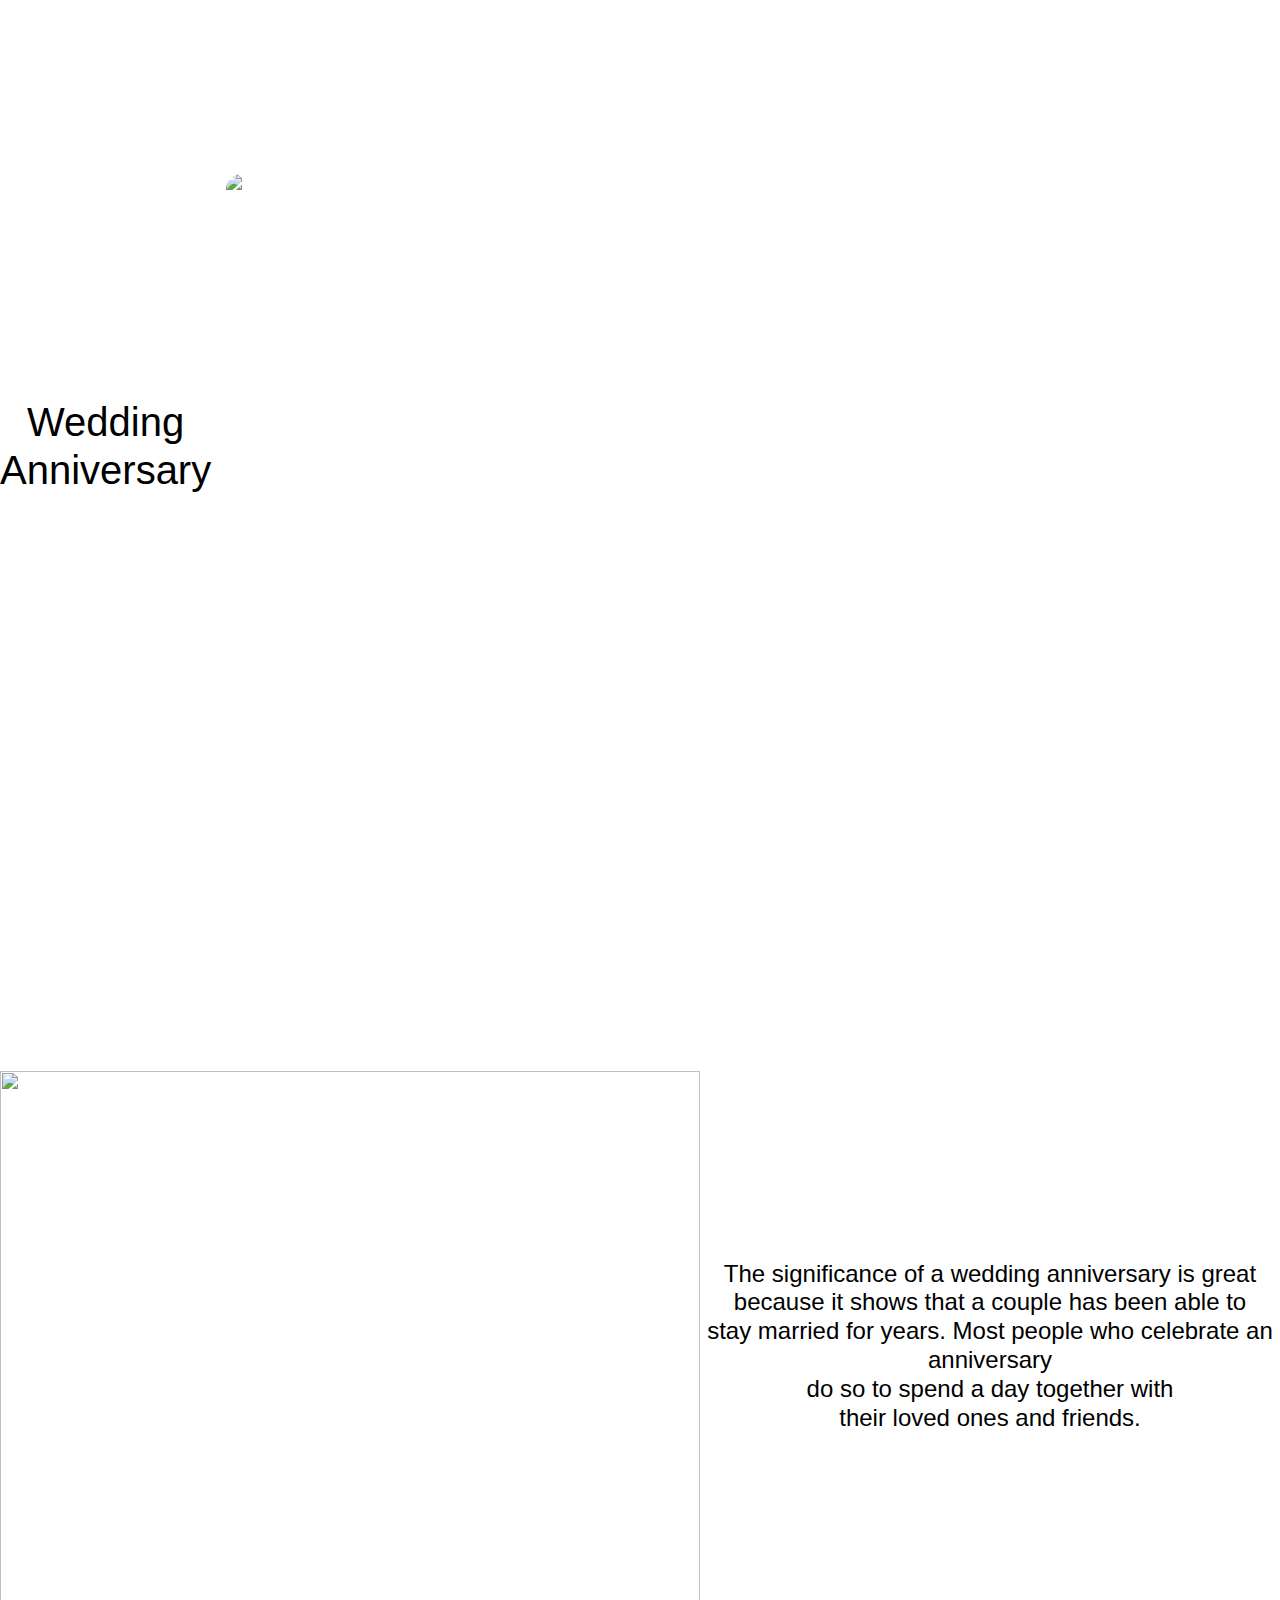
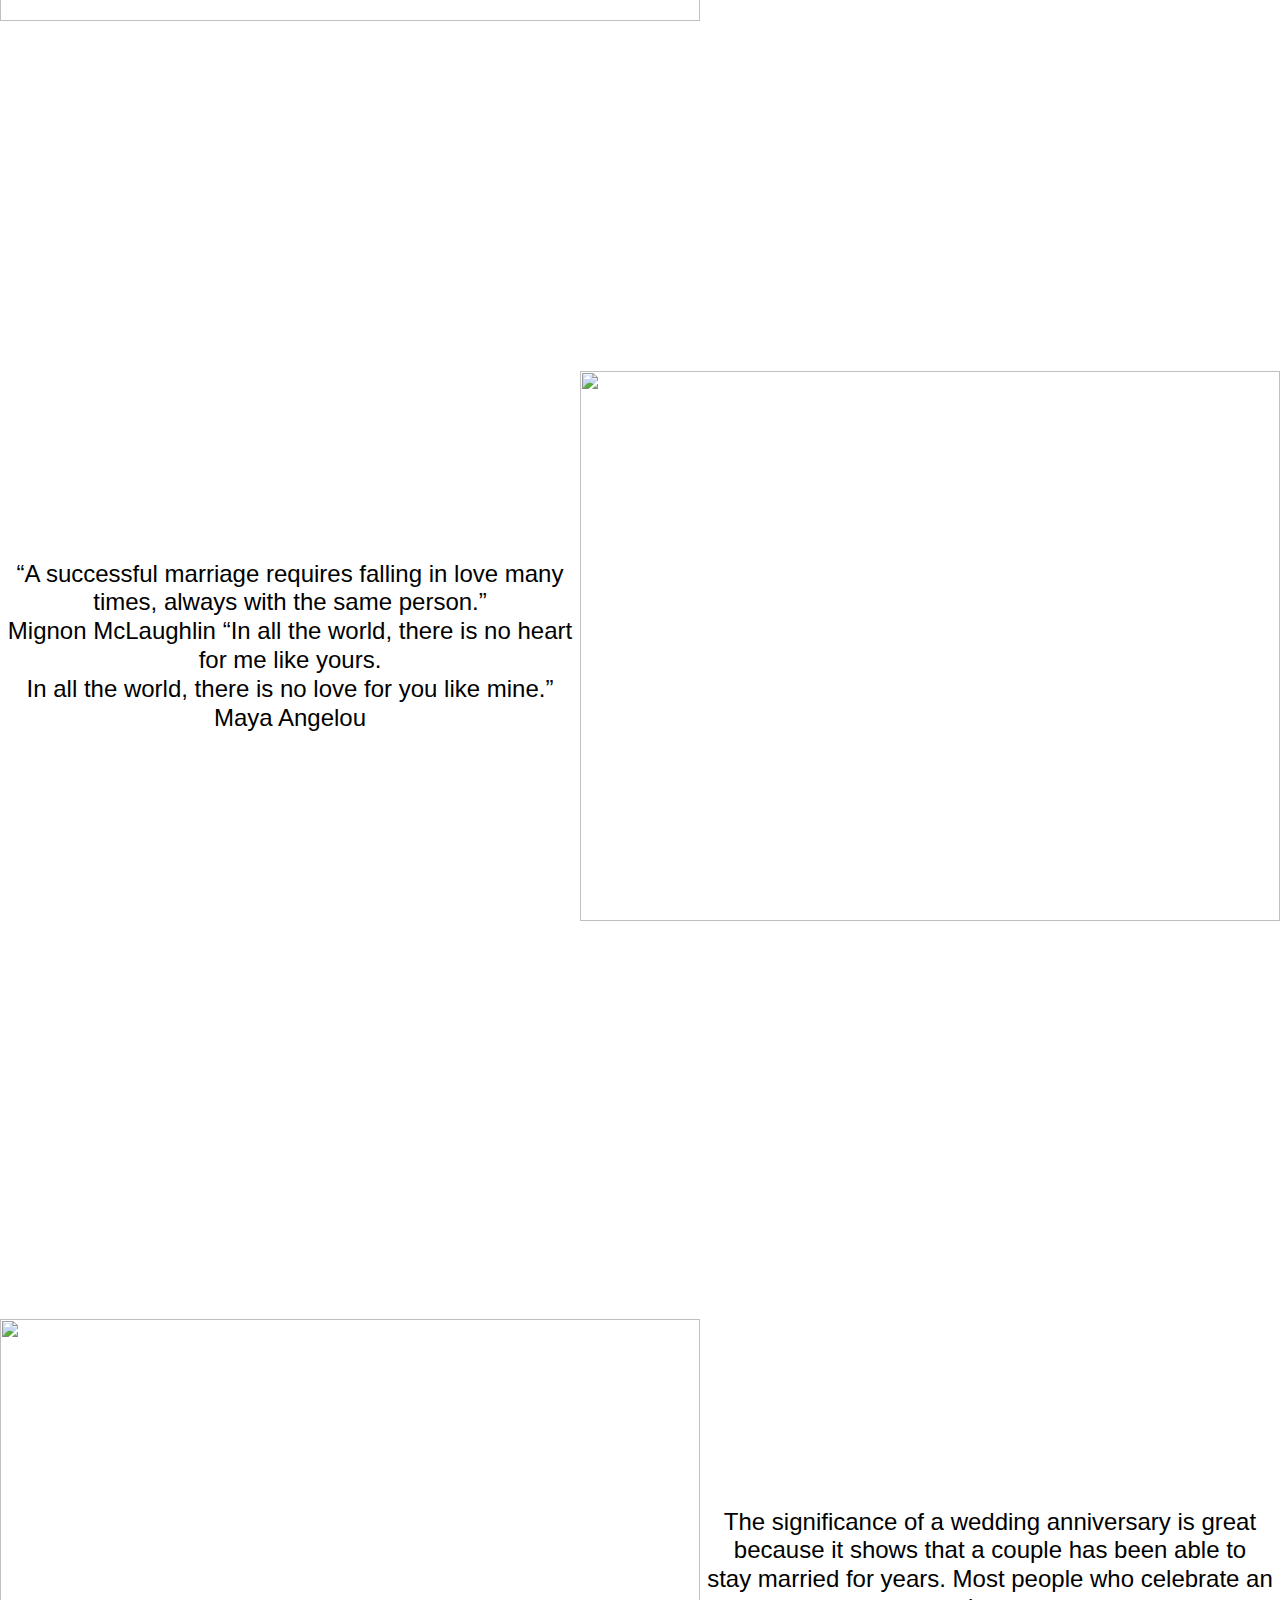
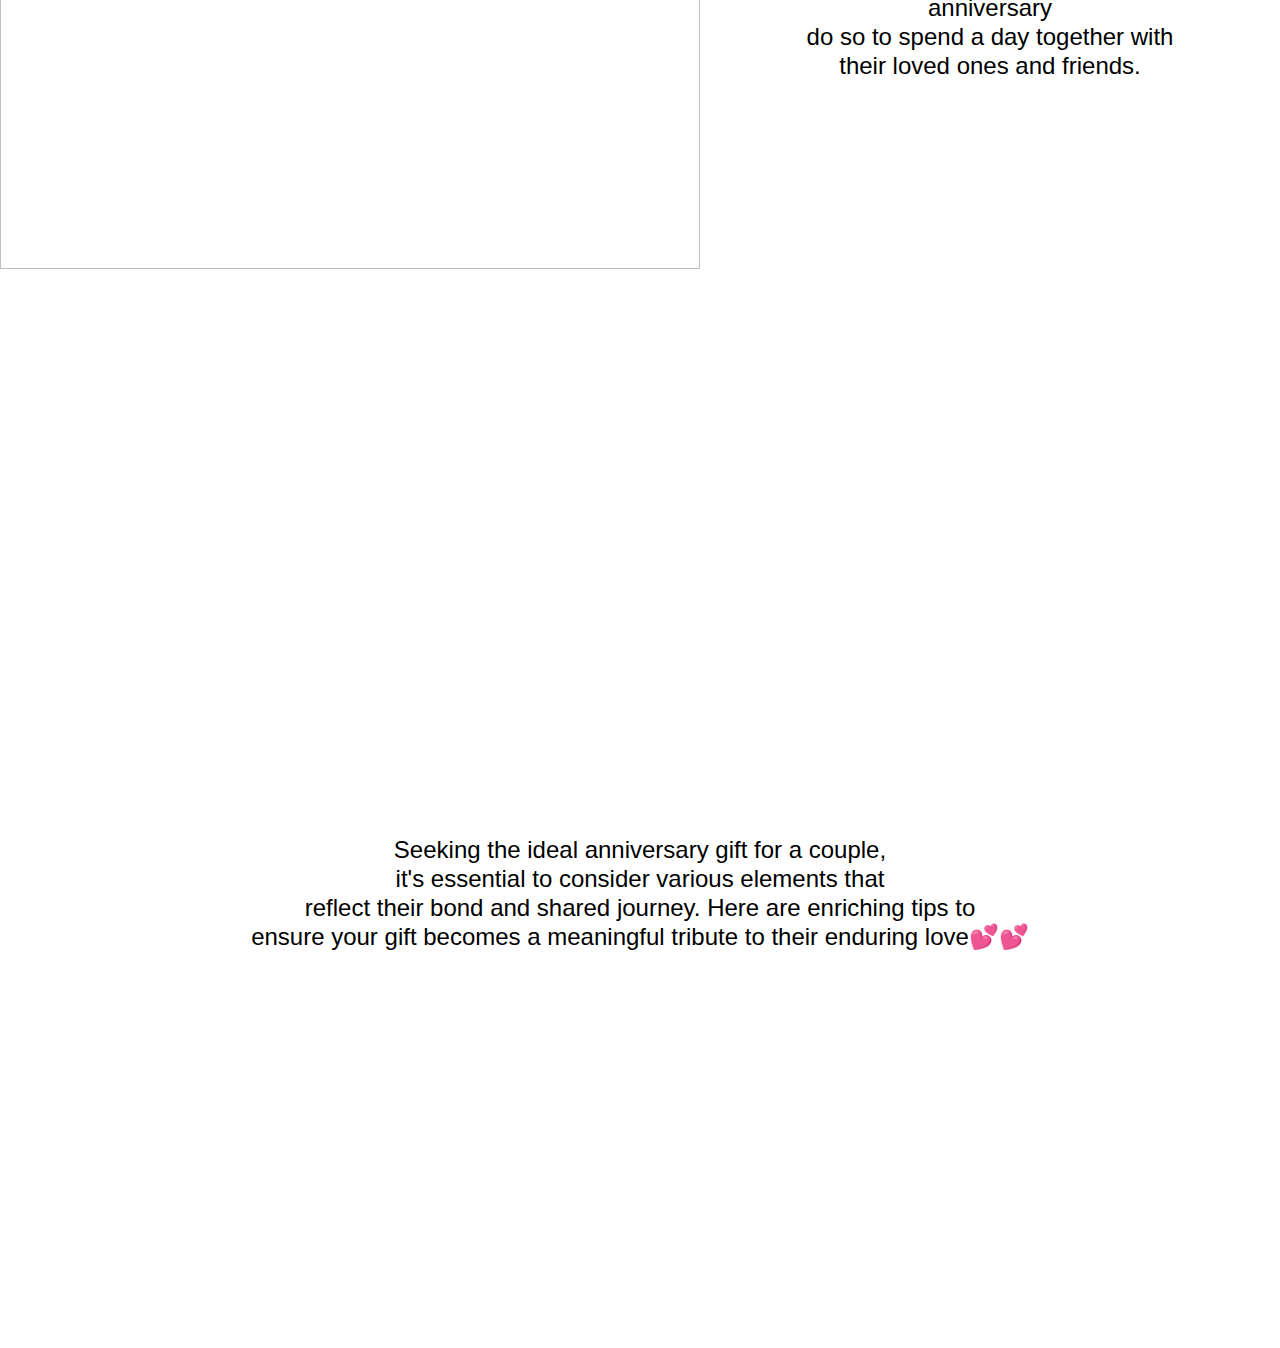
==== Anniversary.html @ da9cc629 "commit" ====
<!DOCTYPE html>
<html lang="en">
<head>
    <meta charset="UTF-8">
    <meta name="viewport" content="width=device-width, initial-scale=1.0">
    <title>Anniversary Event Planning</title>
    <link rel="stylesheet" href="styles.css">
    <link href="https://maxcdn.bootstrapcdn.com/bootstrap/4.5.2/css/bootstrap.min.css" rel="stylesheet">

</head>
<body>

    <div class="background-image">
<h1 style="text-align: center;color: #000;">Wedding <br>Anniversary</h1>

        <div class="container mt-5">
            <div id="carouselExampleCrossfade" class="carousel slide carousel-fade" data-ride="carousel">
                <ol class="carousel-indicators">
                    <li data-target="#carouselExampleCrossfade" data-slide-to="0" class="active"></li>
                    <li data-target="#carouselExampleCrossfade" data-slide-to="1"></li>
                    <li data-target="#carouselExampleCrossfade" data-slide-to="2"></li>
                </ol>
                <div class="carousel-inner">
                    <div class="carousel-item active">
                        <img class="d-block w-100" src="https://townofbroadalbin.org/wp-content/uploads/2019/12/images1101-5dea07ebc14f1.jpg" height="600"width="400" alt="First slide">
                    </div>
                    <div class="carousel-item">
                        <img class="d-block w-100" src="https://alyampaperie.com/wp-content/uploads/2019/07/anniversary-gift.jpg"height="600"width="400"  alt="Second slide">
                    </div>
                    <div class="carousel-item">
                        <img class="d-block w-100" src="https://i.etsystatic.com/26285310/r/il/6ca05e/3197269879/il_570xN.3197269879_41md.jpg"height="600"width="400"  alt="Second slide">
        
                </div>
                <a class="carousel-control-prev" href="#carouselExampleCrossfade" role="button" data-slide="prev">
                    <span class="carousel-control-prev-icon" aria-hidden="true"></span>
                    <span class="sr-only">Previous</span>
                </a>
                <a class="carousel-control-next" href="#carouselExampleCrossfade" role="button" data-slide="next">
                    <span class="carousel-control-next-icon" aria-hidden="true"></span>
                    <span class="sr-only">Next</span>
                </a>
            </div>
        </div>
        </div>
        </div>
        <div class="background-image">
        
<h1 style="text-align: center;color: black;"><img src="https://cdn2.momjunction.com/wp-content/uploads/2019/02/101-Romantic-Wedding-Anniversary-Wishes-for-Husband_60a.jpg.webp"height="550"width="700"></h1><br>

<h4 style="text-align: center;color:#000;">The significance of a wedding anniversary is great<br> because it shows that a couple has been able to <br>stay married for years. Most people who celebrate an anniversary<br> do so to spend a day together with<br> their loved ones and friends.
</h4>
</div>

<div class="background-image">

    <h4 style="text-align: center;color:#000;">“A successful marriage requires falling in love many times, always with the same person.” <br> Mignon McLaughlin
        “In all the world, there is no heart for me like yours. <br>In all the world, there is no love for you like mine.” <br> Maya Angelou
</h4>
<h1 style="text-align: center;color: black;"><img src="https://5.imimg.com/data5/SELLER/Default/2024/5/418545935/JB/VU/VL/147788015/dsc03956-500x500.jpg"height="550"width="700"></h1>
</div>
<br><br>
<div class="background-image">

<h1 style="text-align: center;color: black;"><img src="https://miro.medium.com/v2/resize:fit:533/0*7jQ2ji9MMFixalok.png"height="550"width="700"></h1><br>

<h4 style="text-align: center;color:#000;">The significance of a wedding anniversary is great<br> because it shows that a couple has been able to <br>stay married for years. Most people who celebrate an anniversary<br> do so to spend a day together with<br> their loved ones and friends.
</h4>
</div>
<div class="background-image">
    <h4 style="text-align: center;color:#000;"> Seeking the ideal anniversary gift for a couple,<br> it's essential to consider various elements that <br>reflect their bond and shared journey. Here are enriching tips to <br>ensure your gift becomes a meaningful tribute to their enduring love💕💕</h4>
</div>

<link href="Anniversary.css" rel="stylesheet"/>
    <script src="anniv.js"></script>
    <script src="https://code.jquery.com/jquery-3.5.1.slim.min.js"></script>
<script src="https://cdn.jsdelivr.net/npm/@popperjs/core@2.9.3/dist/umd/popper.min.js"></script>
<script src="https://maxcdn.bootstrapcdn.com/bootstrap/4.5.2/js/bootstrap.min.js"></script>

</body>

</html>
---- Anniversary.css ----
* {
    margin: 0;
    padding: 0;
    box-sizing: border-box;
}

body, html {
    height: 100%;
    font-family: Arial, sans-serif;
}

.background-image {
    background-image: url('https://c8.alamy.com/comp/TAF5KB/romantic-wedding-backgroundwedding-valentine-engagement-anniversary-theme-TAF5KB.jpg');
    background-size: cover;
    background-position: center;
    height: 100vh;
    display:flex;
    align-items: center;
    justify-content: center;
    color: white;
}

.carousel-container {
    position: relative;
    width: 80%;
    max-width: 1000px;
    overflow: hidden;
}

.carousel {
    display: flex;
    transition: transform 0.5s ease-in-out;
}

.slide {
    min-width: 100%;
    transition: opacity 1s ease-in-out;
    position: relative;
}

.slide img {
    width: 100%;
    border-radius: 15px;
}

.caption {
    position: absolute;
    bottom: 20px;
    left: 20px;
    background-color: rgba(0, 0, 0, 0.5);
    padding: 10px 20px;
    border-radius: 5px;
    font-size: 1.5em;
    opacity: 0;
    transition: opacity 0.5s;
}

.slide:hover .caption {
    opacity: 1;
}

.prev, .next {
    cursor: pointer;
    position: absolute;
    top: 50%;
    width: auto;
    padding: 16px;
    margin-top: -22px;
    color: white;
    font-weight: bold;
    font-size: 18px;
    transition: 0.6s ease;
    border-radius: 0 3px 3px 0;
    user-select: none;
    background-color: rgba(0,0,0,0.5);
}

.next {
    right: 0;
    border-radius: 3px 0 0 3px;
}

.prev:hover, .next:hover {
    background-color: rgba(0,0,0,0.8);
}
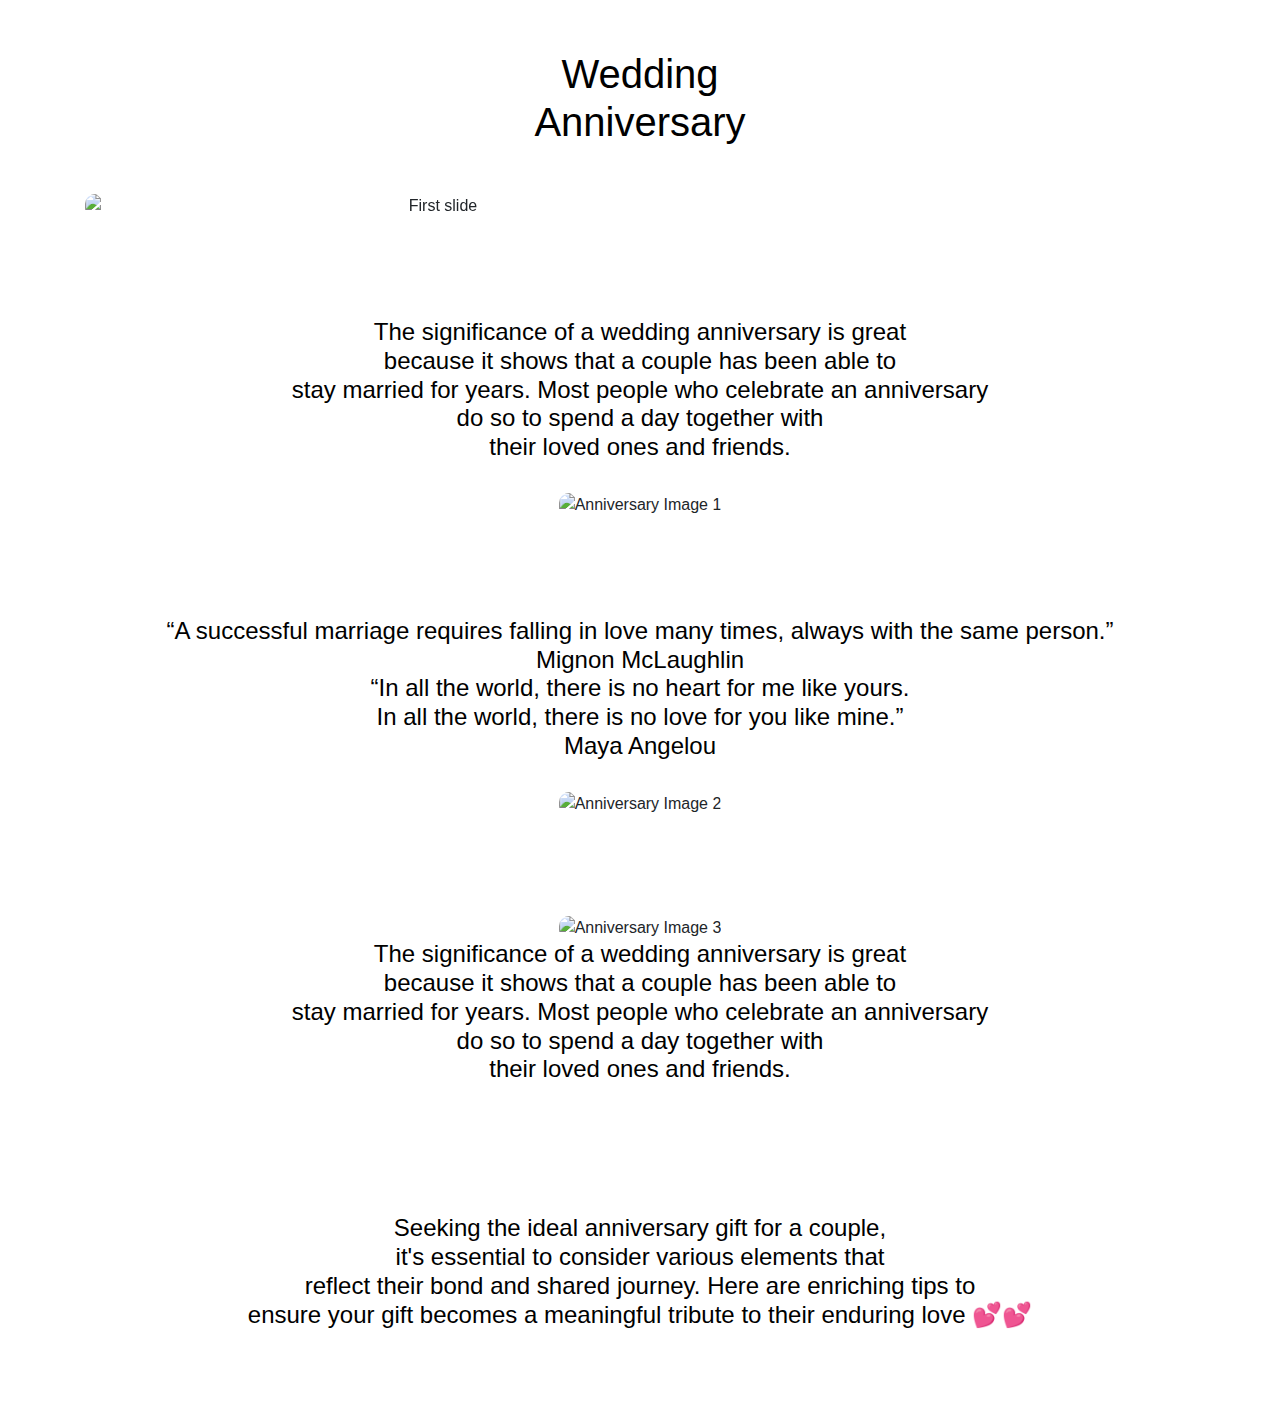
==== commit 41eed0c2: "Update Anniversary.html" ====
--- a/Anniversary.html
+++ b/Anniversary.html
@@ -6,13 +6,63 @@
     <title>Anniversary Event Planning</title>
     <link rel="stylesheet" href="styles.css">
     <link href="https://maxcdn.bootstrapcdn.com/bootstrap/4.5.2/css/bootstrap.min.css" rel="stylesheet">
+    <style>
+        .background-image {
+            background-size: cover;
+            background-position: center;
+            padding: 50px 20px;
+            text-align: center;
+        }
 
+        h1, h4 {
+            margin-bottom: 30px;
+        }
+
+        img {
+            width: 100%;
+            height: auto;
+            max-width: 700px;
+            border-radius: 10px;
+        }
+
+        /* Responsive adjustments */
+        @media (max-width: 768px) {
+            h1 {
+                font-size: 1.8em;
+            }
+
+            h4 {
+                font-size: 1.1em;
+            }
+
+            .carousel-item img {
+                height: auto;
+            }
+        }
+
+        @media (max-width: 576px) {
+            h1 {
+                font-size: 1.5em;
+            }
+
+            h4 {
+                font-size: 1em;
+            }
+
+            .carousel-item img {
+                height: auto;
+            }
+
+            .background-image {
+                padding: 30px 10px;
+            }
+        }
+    </style>
 </head>
 <body>
 
     <div class="background-image">
-<h1 style="text-align: center;color: #000;">Wedding <br>Anniversary</h1>
-
+        <h1 style="color: #000;">Wedding <br>Anniversary</h1>
         <div class="container mt-5">
             <div id="carouselExampleCrossfade" class="carousel slide carousel-fade" data-ride="carousel">
                 <ol class="carousel-indicators">
@@ -22,14 +72,14 @@
                 </ol>
                 <div class="carousel-inner">
                     <div class="carousel-item active">
-                        <img class="d-block w-100" src="https://townofbroadalbin.org/wp-content/uploads/2019/12/images1101-5dea07ebc14f1.jpg" height="600"width="400" alt="First slide">
+                        <img class="d-block w-100" src="https://townofbroadalbin.org/wp-content/uploads/2019/12/images1101-5dea07ebc14f1.jpg" alt="First slide">
                     </div>
                     <div class="carousel-item">
-                        <img class="d-block w-100" src="https://alyampaperie.com/wp-content/uploads/2019/07/anniversary-gift.jpg"height="600"width="400"  alt="Second slide">
+                        <img class="d-block w-100" src="https://alyampaperie.com/wp-content/uploads/2019/07/anniversary-gift.jpg" alt="Second slide">
                     </div>
                     <div class="carousel-item">
-                        <img class="d-block w-100" src="https://i.etsystatic.com/26285310/r/il/6ca05e/3197269879/il_570xN.3197269879_41md.jpg"height="600"width="400"  alt="Second slide">
-        
+                        <img class="d-block w-100" src="https://i.etsystatic.com/26285310/r/il/6ca05e/3197269879/il_570xN.3197269879_41md.jpg" alt="Third slide">
+                    </div>
                 </div>
                 <a class="carousel-control-prev" href="#carouselExampleCrossfade" role="button" data-slide="prev">
                     <span class="carousel-control-prev-icon" aria-hidden="true"></span>
@@ -41,41 +91,31 @@
                 </a>
             </div>
         </div>
-        </div>
-        </div>
-        <div class="background-image">
-        
-<h1 style="text-align: center;color: black;"><img src="https://cdn2.momjunction.com/wp-content/uploads/2019/02/101-Romantic-Wedding-Anniversary-Wishes-for-Husband_60a.jpg.webp"height="550"width="700"></h1><br>
+    </div>
 
-<h4 style="text-align: center;color:#000;">The significance of a wedding anniversary is great<br> because it shows that a couple has been able to <br>stay married for years. Most people who celebrate an anniversary<br> do so to spend a day together with<br> their loved ones and friends.
-</h4>
-</div>
+    <div class="background-image">
+        <h4 style="color: #000;">The significance of a wedding anniversary is great<br> because it shows that a couple has been able to <br>stay married for years. Most people who celebrate an anniversary<br> do so to spend a day together with<br> their loved ones and friends.</h4>
+        <img src="https://cdn2.momjunction.com/wp-content/uploads/2019/02/101-Romantic-Wedding-Anniversary-Wishes-for-Husband_60a.jpg.webp" alt="Anniversary Image 1">
+    </div>
 
-<div class="background-image">
+    <div class="background-image">
+        <h4 style="color: #000;">“A successful marriage requires falling in love many times, always with the same person.” <br> Mignon McLaughlin<br>“In all the world, there is no heart for me like yours. <br>In all the world, there is no love for you like mine.” <br> Maya Angelou</h4>
+        <img src="https://5.imimg.com/data5/SELLER/Default/2024/5/418545935/JB/VU/VL/147788015/dsc03956-500x500.jpg" alt="Anniversary Image 2">
+    </div>
 
-    <h4 style="text-align: center;color:#000;">“A successful marriage requires falling in love many times, always with the same person.” <br> Mignon McLaughlin
-        “In all the world, there is no heart for me like yours. <br>In all the world, there is no love for you like mine.” <br> Maya Angelou
-</h4>
-<h1 style="text-align: center;color: black;"><img src="https://5.imimg.com/data5/SELLER/Default/2024/5/418545935/JB/VU/VL/147788015/dsc03956-500x500.jpg"height="550"width="700"></h1>
-</div>
-<br><br>
-<div class="background-image">
+    <div class="background-image">
+        <img src="https://miro.medium.com/v2/resize:fit:533/0*7jQ2ji9MMFixalok.png" alt="Anniversary Image 3">
+        <h4 style="color: #000;">The significance of a wedding anniversary is great<br> because it shows that a couple has been able to <br>stay married for years. Most people who celebrate an anniversary<br> do so to spend a day together with<br> their loved ones and friends.</h4>
+    </div>
 
-<h1 style="text-align: center;color: black;"><img src="https://miro.medium.com/v2/resize:fit:533/0*7jQ2ji9MMFixalok.png"height="550"width="700"></h1><br>
+    <div class="background-image">
+        <h4 style="color: #000;">Seeking the ideal anniversary gift for a couple,<br> it's essential to consider various elements that <br>reflect their bond and shared journey. Here are enriching tips to <br>ensure your gift becomes a meaningful tribute to their enduring love 💕💕</h4>
+    </div>
 
-<h4 style="text-align: center;color:#000;">The significance of a wedding anniversary is great<br> because it shows that a couple has been able to <br>stay married for years. Most people who celebrate an anniversary<br> do so to spend a day together with<br> their loved ones and friends.
-</h4>
-</div>
-<div class="background-image">
-    <h4 style="text-align: center;color:#000;"> Seeking the ideal anniversary gift for a couple,<br> it's essential to consider various elements that <br>reflect their bond and shared journey. Here are enriching tips to <br>ensure your gift becomes a meaningful tribute to their enduring love💕💕</h4>
-</div>
-
-<link href="Anniversary.css" rel="stylesheet"/>
     <script src="anniv.js"></script>
     <script src="https://code.jquery.com/jquery-3.5.1.slim.min.js"></script>
-<script src="https://cdn.jsdelivr.net/npm/@popperjs/core@2.9.3/dist/umd/popper.min.js"></script>
-<script src="https://maxcdn.bootstrapcdn.com/bootstrap/4.5.2/js/bootstrap.min.js"></script>
+    <script src="https://cdn.jsdelivr.net/npm/@popperjs/core@2.9.3/dist/umd/popper.min.js"></script>
+    <script src="https://maxcdn.bootstrapcdn.com/bootstrap/4.5.2/js/bootstrap.min.js"></script>
 
 </body>
-
-</html>+</html>
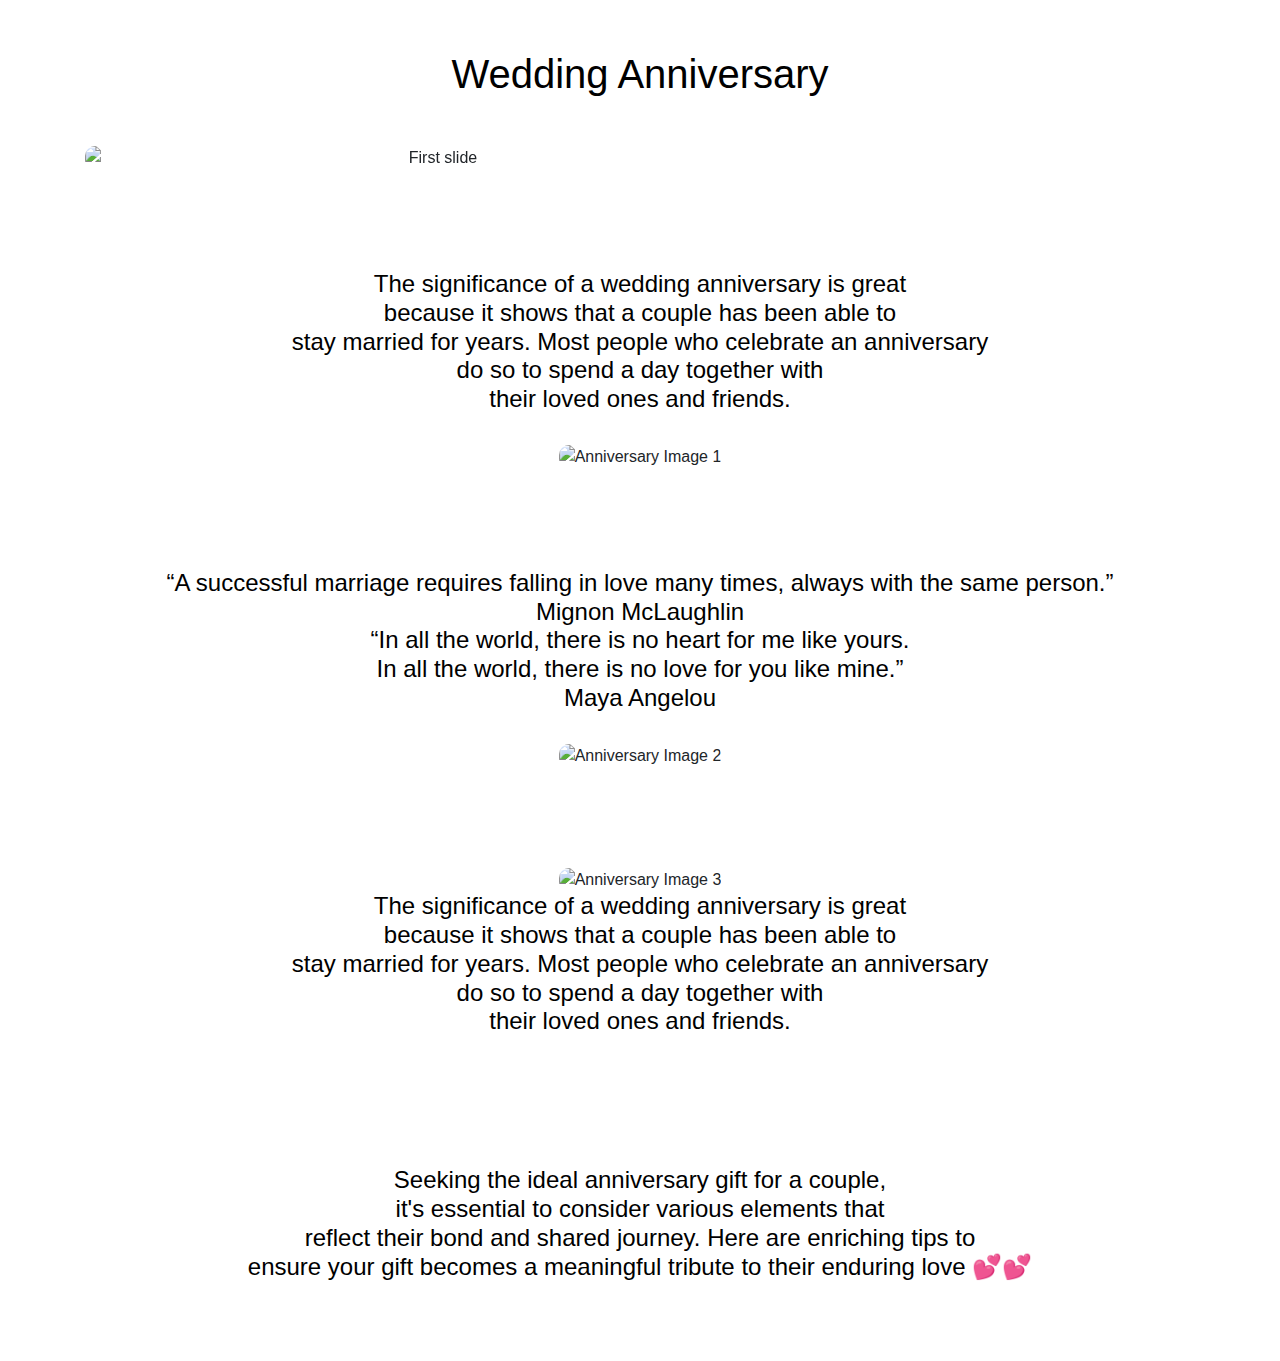
==== commit 9d43af9b: "Update Anniversary.html" ====
--- a/Anniversary.html
+++ b/Anniversary.html
@@ -62,7 +62,7 @@
 <body>
 
     <div class="background-image">
-        <h1 style="color: #000;">Wedding <br>Anniversary</h1>
+        <h1 style="color: #000;">Wedding Anniversary</h1>
         <div class="container mt-5">
             <div id="carouselExampleCrossfade" class="carousel slide carousel-fade" data-ride="carousel">
                 <ol class="carousel-indicators">
@@ -77,9 +77,7 @@
                     <div class="carousel-item">
                         <img class="d-block w-100" src="https://alyampaperie.com/wp-content/uploads/2019/07/anniversary-gift.jpg" alt="Second slide">
                     </div>
-                    <div class="carousel-item">
-                        <img class="d-block w-100" src="https://i.etsystatic.com/26285310/r/il/6ca05e/3197269879/il_570xN.3197269879_41md.jpg" alt="Third slide">
-                    </div>
+                    
                 </div>
                 <a class="carousel-control-prev" href="#carouselExampleCrossfade" role="button" data-slide="prev">
                     <span class="carousel-control-prev-icon" aria-hidden="true"></span>
